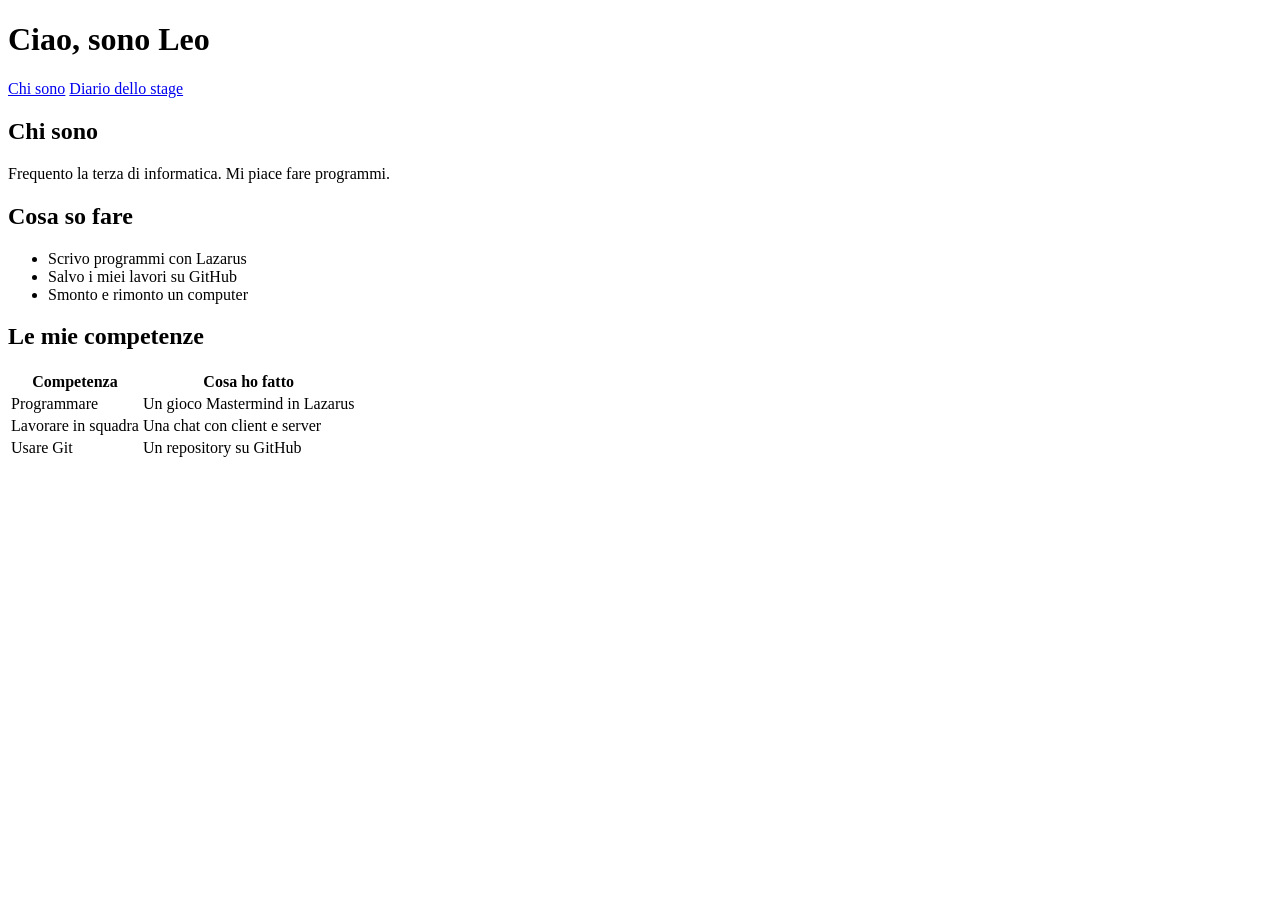
==== index.html @ 71a10e88 "Create initial index.html for personal website" ====
<!DOCTYPE html>
<html lang="it">
<head>
<meta charset="utf-8">
<meta name="viewport" content="width=device-width, initial-scale=1">
<title>Il sito di Leo</title>
</head>
<body>
<h1>Ciao, sono Leo</h1>
<nav>
<a href="index.html">Chi sono</a>
<a href="diario.html">Diario dello stage</a>
</nav>
<h2>Chi sono</h2>
<p>Frequento la terza di informatica. Mi piace fare programmi.</p>
<h2>Cosa so fare</h2>
<ul>
<li>Scrivo programmi con Lazarus</li>
<li>Salvo i miei lavori su GitHub</li>
<li>Smonto e rimonto un computer</li>
</ul>
<h2>Le mie competenze</h2>
<table>
<tr><th>Competenza</th><th>Cosa ho fatto</th></tr>
<tr><td>Programmare</td><td>Un gioco Mastermind in Lazarus</td></tr>
<tr><td>Lavorare in squadra</td><td>Una chat con client e server</td
></tr>
<tr><td>Usare Git</td><td>Un repository su GitHub</td></tr>
</table>
</body>
</html>
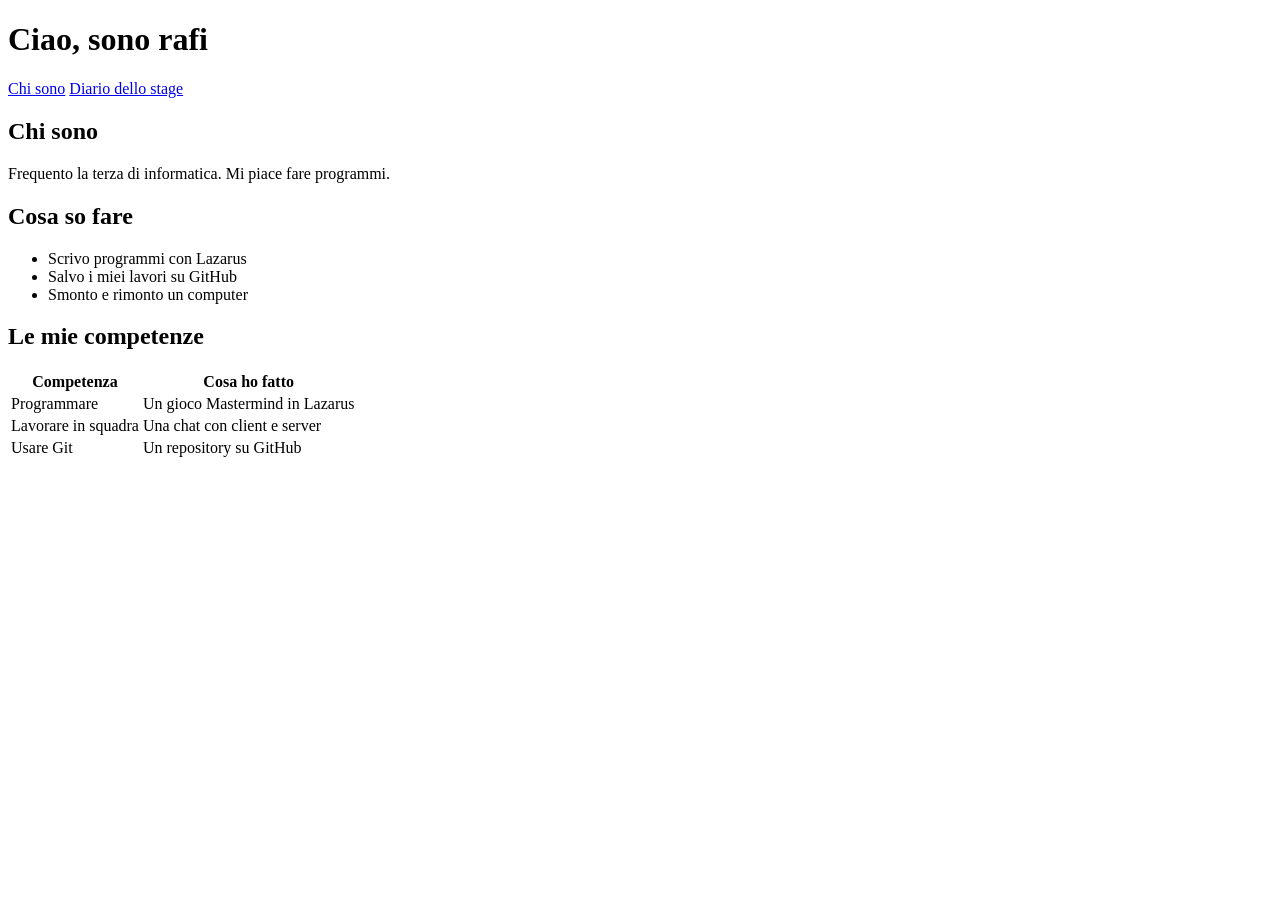
==== commit f403fd6d: "Change header from 'Leo' to 'rafi'" ====
--- a/index.html
+++ b/index.html
@@ -6,7 +6,7 @@
 <title>Il sito di Leo</title>
 </head>
 <body>
-<h1>Ciao, sono Leo</h1>
+<h1>Ciao, sono rafi</h1>
 <nav>
 <a href="index.html">Chi sono</a>
 <a href="diario.html">Diario dello stage</a>
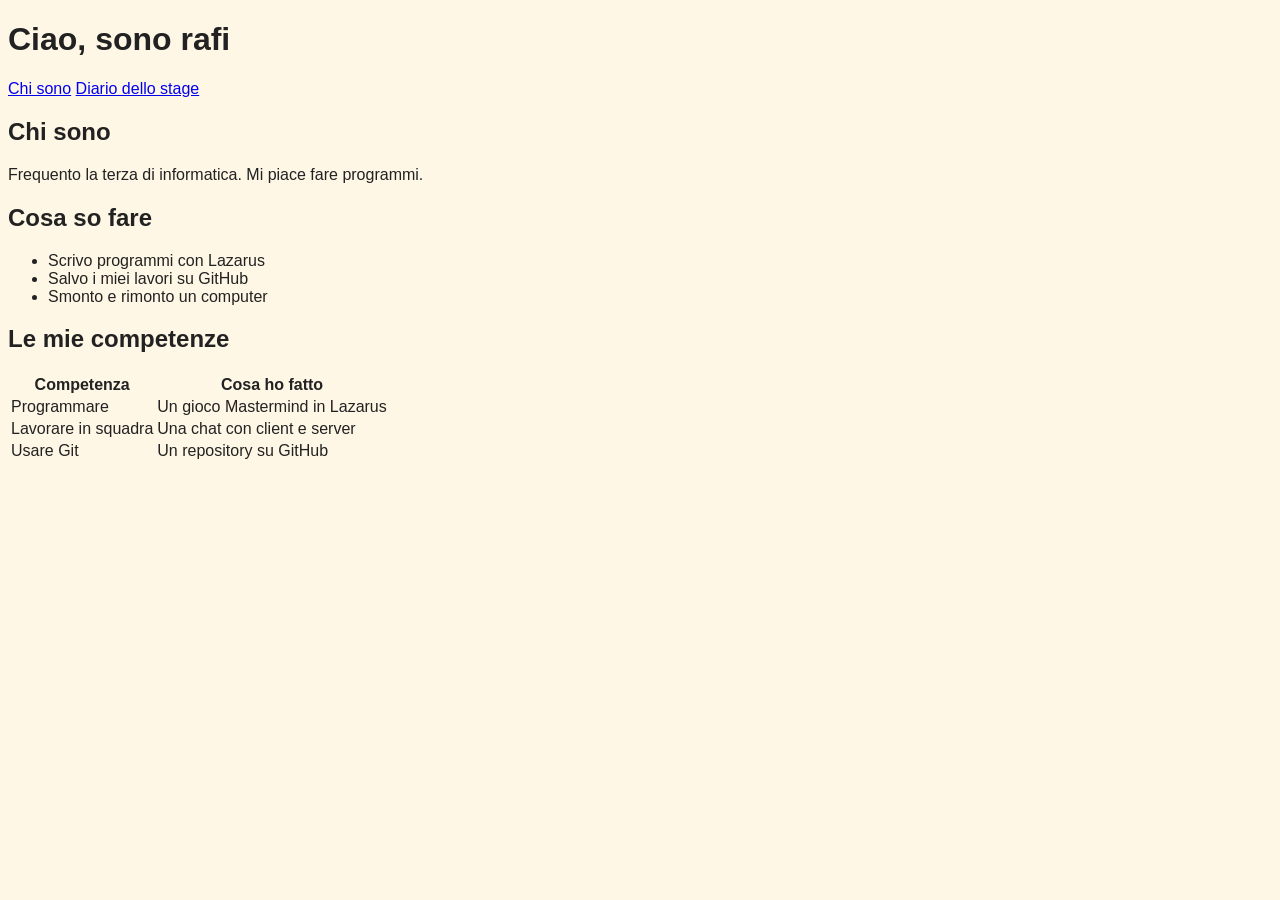
==== commit 77a6023a: "Collego lo stile alla pagina Chi sono" ====
--- a/index.html
+++ b/index.html
@@ -3,8 +3,8 @@
 <head>
 <meta charset="utf-8">
 <meta name="viewport" content="width=device-width, initial-scale=1">
-<title>Il sito di Leo</title>
-</head>
+<title>Il sito di rafi</title>
+<link rel="stylesheet" href="style.css">
 <body>
 <h1>Ciao, sono rafi</h1>
 <nav>
--- a/style.css
+++ b/style.css
@@ -0,0 +1,5 @@
+body {
+background: #fff7e6;
+color: #222222;
+font-family: Arial, sans-serif;
+}
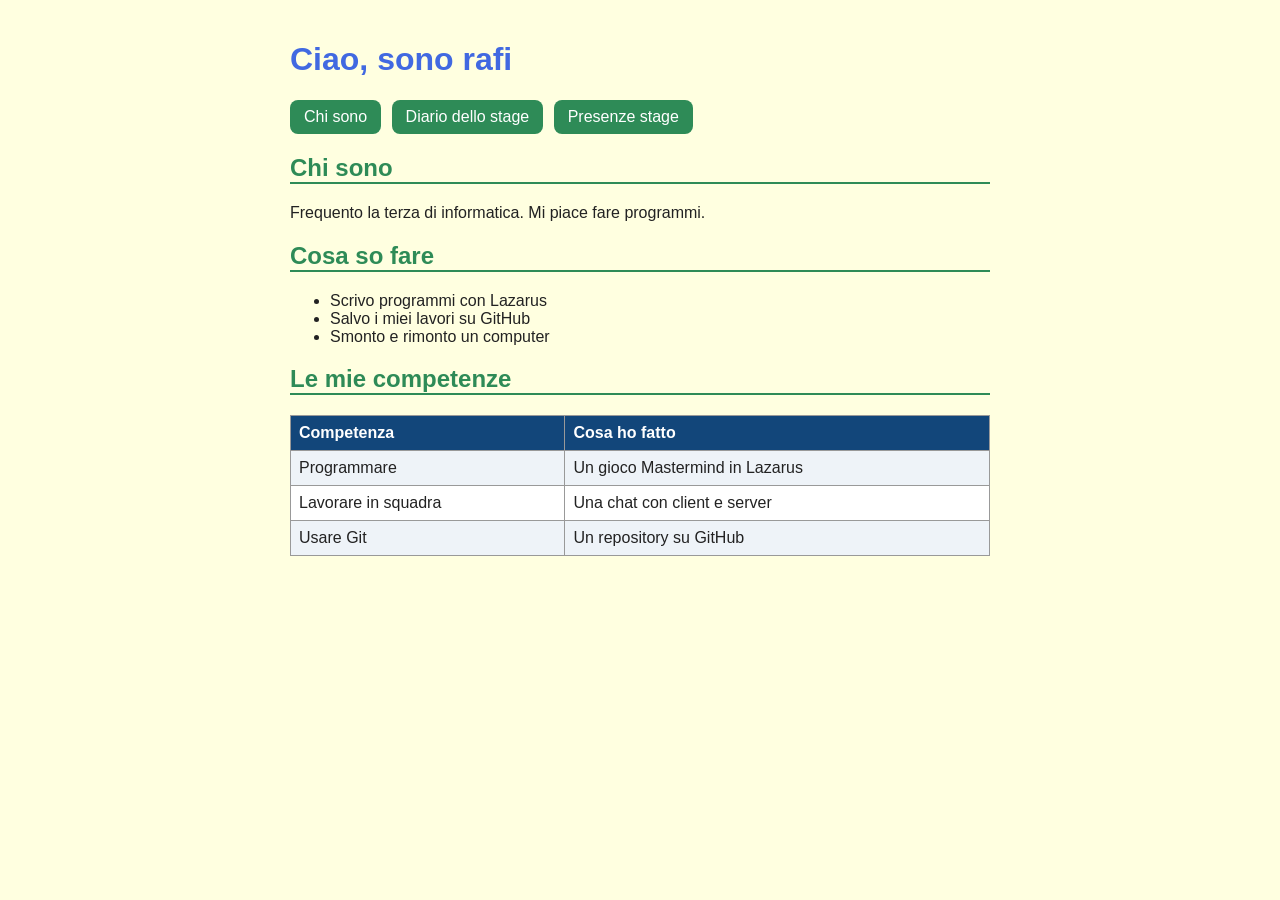
==== commit 2600c85c: "Update index.html" ====
--- a/index.html
+++ b/index.html
@@ -1,15 +1,18 @@
+<!DOCTYPE html>
 <!DOCTYPE html>
 <html lang="it">
 <head>
 <meta charset="utf-8">
 <meta name="viewport" content="width=device-width, initial-scale=1">
 <title>Il sito di rafi</title>
-<link rel="stylesheet" href="style.css">
+  <link rel="stylesheet" href="style.css">
+</head>
 <body>
 <h1>Ciao, sono rafi</h1>
 <nav>
 <a href="index.html">Chi sono</a>
 <a href="diario.html">Diario dello stage</a>
+<a href="presenze.html">Presenze stage</a>
 </nav>
 <h2>Chi sono</h2>
 <p>Frequento la terza di informatica. Mi piace fare programmi.</p>
@@ -21,7 +24,7 @@
 </ul>
 <h2>Le mie competenze</h2>
 <table>
-<tr><th>Competenza</th><th>Cosa ho fatto</th></tr>
+<tr><th>Competenza</th><th> <div> </div>Cosa ho fatto</th></tr>
 <tr><td>Programmare</td><td>Un gioco Mastermind in Lazarus</td></tr>
 <tr><td>Lavorare in squadra</td><td>Una chat con client e server</td
 ></tr>
--- a/style.css
+++ b/style.css
@@ -1,5 +1,82 @@
+/* STILE GENERALE DEL SITO */
 body {
-background: #fff7e6;
-color: #222222;
-font-family: Arial, sans-serif;
+    background: lightyellow;
+    color: #222222;
+    font-family: Arial, sans-serif;
 }
+
+/* DIMENSIONI DELLA PAGINA */
+body {
+    max-width: 700px;
+    margin: 0 auto;
+    padding: 20px;
+}
+
+/* TITOLI */
+h1 {
+    color: royalblue;
+}
+
+h2 {
+    color: seagreen;
+    border-bottom: 2px solid seagreen;
+}
+
+/* MENU A BOTTONI */
+nav a {
+    display: inline-block;
+    background: seagreen;
+    color: white;
+    padding: 8px 14px;
+    margin-right: 6px;
+    border-radius: 8px;
+    text-decoration: none;
+}
+
+/* EFFETTO AL PASSAGGIO DEL MOUSE */
+nav a:hover {
+    background: orange;
+}
+
+/* TABELLA */
+table {
+    border-collapse: collapse;
+    width: 100%;
+    background: white;
+}
+
+/* CELLE DELLA TABELLA */
+th, td {
+    border: 1px solid #999999;
+    padding: 8px;
+    text-align: left;
+}
+
+/* INTESTAZIONE DELLA TABELLA */
+th {
+    background: #12467a;
+    color: white;
+}
+
+/* RIGHE ALTERNATE */
+tr:nth-child(even) {
+    background: #eef3f8;
+}
+
+/* IMMAGINI */
+img {
+    max-width: 100%;
+    border-radius: 12px;
+}
+
+/* ADATTAMENTO PER TELEFONI */
+@media (max-width: 600px) {
+    body {
+        padding: 10px;
+    }
+
+    th, td {
+        padding: 4px;
+        font-size: 14px;
+    }
+}
